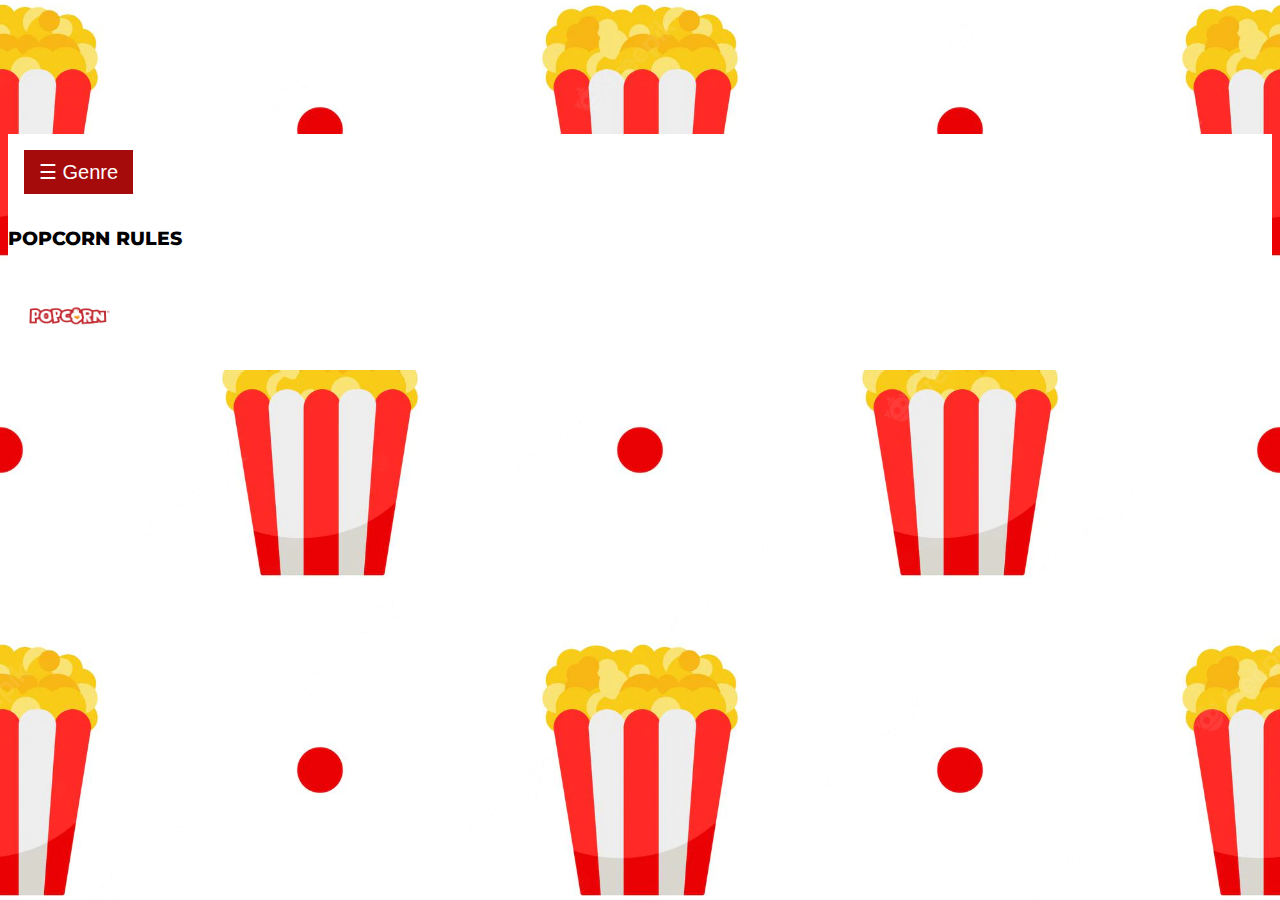
==== index.html @ fd3519b2 "Alpha commit" ====
<!DOCTYPE html>
<html>

<head>
    <title>Popcorn Rules</title>
    <link rel="icon" type="image/x-icon" href="assets\images\Dq_pW9nWsAECURs-removebg-preview.png">
    <meta charset="utf-8">
    <meta name="viewport" content="width=device-width, initial-scale=1">
    <link href="https://cdn.jsdelivr.net/npm/bootstrap@5.0.2/dist/css/bootstrap.min.css" rel="stylesheet"
        integrity="sha384-EVSTQN3/azprG1Anm3QDgpJLIm9Nao0Yz1ztcQTwFspd3yD65VohhpuuCOmLASjC" crossorigin="anonymous">
    <link rel="stylesheet" href="styles.css">
    <link rel="preconnect" href="https://fonts.googleapis.com">
    <link rel="preconnect" href="https://fonts.gstatic.com" crossorigin>
    <link
        href="https://fonts.googleapis.com/css2?family=Montserrat:ital,wght@0,100;0,200;0,300;0,400;0,500;0,600;1,100;1,200;1,300;1,400;1,500&family=Roboto+Mono:wght@200&display=swap"
        rel="stylesheet">

</head>

<body>

    <main>

        <nav class="navbar fixed-top">
            <div class="container-fluid">
                <div id="mySidebar" class="sidebar">
                    <a href="javascript:void(0)" class="closebtn text-white" onclick="OpenOrClose()">×</a>
                    <img class="" src="assets\images\istockphoto-887491610-612x612-removebg-preview.png" alt=""
                        width="100" height="100">
                    <a href="sci-fi.html" class="">Sci-Fi</a>
                    <a href="drama.html" class="">Drama</a>
                    <a href="action.html" class="">Action</a>
                    <a href="comedy.html" class="">Comedy</a>
                </div>

                <div id="main">
                    <button class="openbtn" onclick="OpenOrClose()">☰ Genre</button>

                </div>

                <div>
                    <h2 class="title">
                        <span class="title-word title-word-1">Popcorn</span>
                        <span class="title-word title-word-2">Rules</span>
                    </h2>




                </div>
                <div>
                    <img src="assets\images\Dq_pW9nWsAECURs-removebg-preview.png" alt="" width="120" height="100">
                </div>
            </div>
        </nav>





        <!-- <div class="container ">
            <h1 class="postTitle">The Walking Dead </h1>
            <iframe width="660" height="315" src="https://www.youtube.com/embed/R1v0uFms68U"
                title="YouTube video player" frameborder="0"
                allow="accelerometer; autoplay; clipboard-write; encrypted-media; gyroscope; picture-in-picture"
                allowfullscreen>
            </iframe>
            <h4>
                In the wake of a zombie apocalypse, various survivors struggle to stay alive. As they search for
                safety
                and evade the undead, they are forced to grapple with rival groups and difficult choices.
            </h4>

            <ul>
                <li>First episode date: October 31, 2010
                </li>
                <li>Final episode date: 2022
                </li>
                <li> Production companies: Idiot Box Productions, Circle of Confusion, Skybound Entertainment,
                    Valhalla
                    Entertainment, AMC Studios
                </li>
                <li>Original network: AMC
                    Genre: Horror, Neo-Western, Serial drama, Zombie apocalypse
                </li>
                <li>
                    IMDb Rating: <b>8.2/10🌟</b>
                </li>
            </ul>


        </div> -->



    </main>




    <!-- <footer class="text-center text-white">
        <!-- Grid container -->

    <!-- Grid container -->

    <!-- Copyright -->
    <!-- <div class="text-center p-3">
            <p> © 2022 Copyright: &gt; <i>Popcorn Rules</i> &gt;</p>
        </div>
        <!-- Copyright -->
    <!-- </footer> -->

    <script src="script.js"></script>
</body>

</html>
---- styles.css ----
html {
    background: url(assets/images/popcorn-seamless-pattern-with-popcorn-pack-vector-illustration-white_126267-8833.webp) no-repeat center center fixed;
    -webkit-background-size: cover;
    -moz-background-size: cover;
    -o-background-size: cover;
    background-size: cover;
    backdrop-filter: blur(5px);

}

body {
    font-family: 'Montserrat', sans-serif;
    height: 100%;

}

* {
    box-sizing: border-box;
}

main {
    padding-top: 10%;
}

/* Title style */
.title-word {
    animation: color-animation 4s linear infinite;
}

.title-word-1 {
    --color-1: #DF8453;
    --color-2: #c75407;
    --color-3: #E4A9A8;
}

.title-word-2 {
    --color-1: #DBAD4A;
    --color-2: #ACCFCB;
    --color-3: #a70404;
}


@keyframes color-animation {
    0% {
        color: var(--color-1)
    }

    32% {
        color: var(--color-1)
    }

    33% {
        color: var(--color-2)
    }

    65% {
        color: var(--color-2)
    }

    66% {
        color: var(--color-3)
    }

    99% {
        color: var(--color-3)
    }

    100% {
        color: var(--color-1)
    }
}


.title {
    font-family: "Montserrat", sans-serif;
    font-weight: 800;
    font-size: 1.5vw;
    text-transform: uppercase;

}

/* Navbar and sidebar effects */
.sidebarImg {
    position: relative;
}

.navbar {
    background-color: #fff;
}

.sidebar {
    height: 100%;
    width: 0;
    position: fixed;
    z-index: 1;
    top: 0;
    left: 0;
    background-color: #990000;
    overflow-x: hidden;
    transition: 0.5s;
    padding-top: 60px;
}

.sidebar a {
    padding: 8px 8px 8px 32px;
    text-decoration: none;
    font-size: 25px;
    color: #FFE59D;
    display: block;
    transition: 0.3s;
}

.sidebar a:hover {
    color: #141412;

}

.sidebar .closebtn {
    position: absolute;
    top: 0;
    right: 25px;
    font-size: 36px;
    margin-left: 50px;
}

.openbtn {
    font-size: 20px;
    cursor: pointer;
    background-color: rgb(165, 11, 11);
    color: white;
    padding: 10px 15px;
    border: none;
}

.openbtn:hover {
    background-color: #4e4e4c;
}

#main {
    transition: margin-left .5s;
    padding: 16px;
}

/* On smaller screens, where height is less than 450px, change the style of the sidenav (less padding and a smaller font size) */
@media screen and (max-height: 450px) {
    .sidebar {
        padding-top: 15px;
    }

    .sidebar a {
        font-size: 18px;
    }
}

#mySidebar.open {
    width: 250px;
}

#main.open {
    margin-left: 250px;
    float: left;
}

/* Trailer videos sizes and style */
iframe {
    float: left;
    margin-right: 30px;
    padding-bottom: 5rem;
}


/* Posts styles */
.description {
    float: inline-end;

}

.postTitle {
    color: #ffffff;
    background-color: #990000;


}

.postTitle_Scifi {
    color: #ffffff;
    background-color: #990000;
    font-family: 'Orbitron', sans-serif;

}

.postTitle_drama {
    color: #ffffff;
    background-color: #990000;
    font-family: 'Architects Daughter', cursive;


}

.postTitle_float {
    text-align: end;
}

.postTitle_action {
    color: #ffffff;
    background-color: #990000;
    font-family: 'Shrikhand', cursive;

}

.postTitle_comedy {
    color: #ffffff;
    background-color: #990000;
    font-family: 'Rancho', cursive;

}

/* Hr line seperating posts */
.line {
    border-color: black;
    border-style: dotted none none;
    height: 0px;
    width: 5%;
    border-width: 5px;
    margin: 100px auto;
}



/* Genre title styles */
.headerTitle_scifi {

    font-family: 'Orbitron', sans-serif;
    color: #548CFF;
    text-align: center;
    box-shadow: 20px 20px rgba(0, 0, 0, .15);
    transition: all .4s ease;

}

.headerTitle_scifi:hover {
    border-radius: 0% 0% 50% 50% / 0% 0% 5% 5%;
    box-shadow: 10px 10px rgba(0, 0, 0, .25);
}

.headerTitle_drama {

    font-family: 'Architects Daughter', cursive;
    color: #3D087B;
    text-align: center;
    box-shadow: 20px 20px rgba(0, 0, 0, .15);
    transition: all .4s ease;

}


.headerTitle_drama:hover {
    border-radius: 0% 0% 50% 50% / 0% 0% 5% 5%;
    box-shadow: 10px 10px rgba(0, 0, 0, .25);
}

.headerTitle_action {

    font-family: 'Shrikhand', cursive;
    color: #F32424;
    text-align: center;
    box-shadow: 20px 20px rgba(0, 0, 0, .15);
    transition: all .4s ease;
}

.headerTitle_action:hover {
    border-radius: 0% 0% 50% 50% / 0% 0% 5% 5%;
    box-shadow: 10px 10px rgba(0, 0, 0, .25);
}

.headerTitle_comedy {

    font-family: 'Rancho', cursive;
    color: #FABB51;
    text-align: center;
    box-shadow: 20px 20px rgba(0, 0, 0, .15);
    transition: all .4s ease;
}


.headerTitle_comedy:hover {
    border-radius: 0% 0% 50% 50% / 0% 0% 5% 5%;
    box-shadow: 10px 10px rgba(0, 0, 0, .25);
}

.iframe_float_right {
    float: right;
}
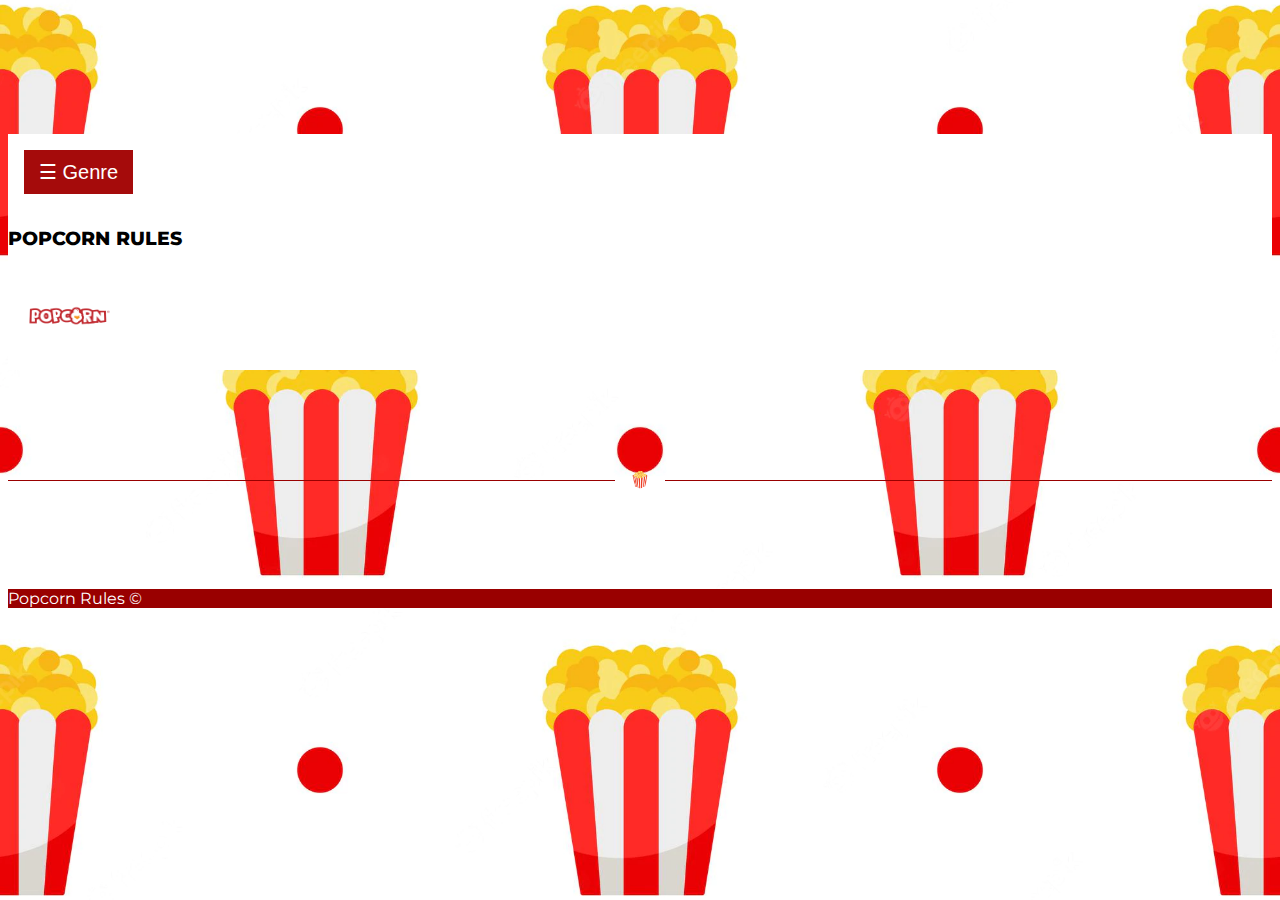
==== commit ba036cb8: "alpha 1.2v" ====
--- a/index.html
+++ b/index.html
@@ -56,7 +56,9 @@
 
 
 
-
+        <div class="strike">
+            <span>🍿</span>
+        </div>
 
         <!-- <div class="container ">
             <h1 class="postTitle">The Walking Dead </h1>
@@ -109,6 +111,11 @@
         </div>
         <!-- Copyright -->
     <!-- </footer> -->
+    <footer class="footer mt-auto py-3 ">
+        <div class="container text-center">
+            <span>Popcorn Rules &copy; </span>
+        </div>
+    </footer>
 
     <script src="script.js"></script>
 </body>
--- a/styles.css
+++ b/styles.css
@@ -215,14 +215,39 @@
 
 }
 
-/* Hr line seperating posts */
-.line {
-    border-color: black;
-    border-style: dotted none none;
-    height: 0px;
-    width: 5%;
-    border-width: 5px;
+
+
+.strike {
     margin: 100px auto;
+    display: block;
+    text-align: center;
+    overflow: hidden;
+    white-space: nowrap;
+}
+
+.strike>span {
+    position: relative;
+    display: inline-block;
+}
+
+.strike>span:before,
+.strike>span:after {
+    content: "";
+    position: absolute;
+    top: 50%;
+    width: 9999px;
+    height: 1px;
+    background: #990000;
+}
+
+.strike>span:before {
+    right: 100%;
+    margin-right: 15px;
+}
+
+.strike>span:after {
+    left: 100%;
+    margin-left: 15px;
 }
 
 
@@ -290,4 +315,9 @@
 
 .iframe_float_right {
     float: right;
+}
+
+footer {
+    background-color: #990000;
+    color: white;
 }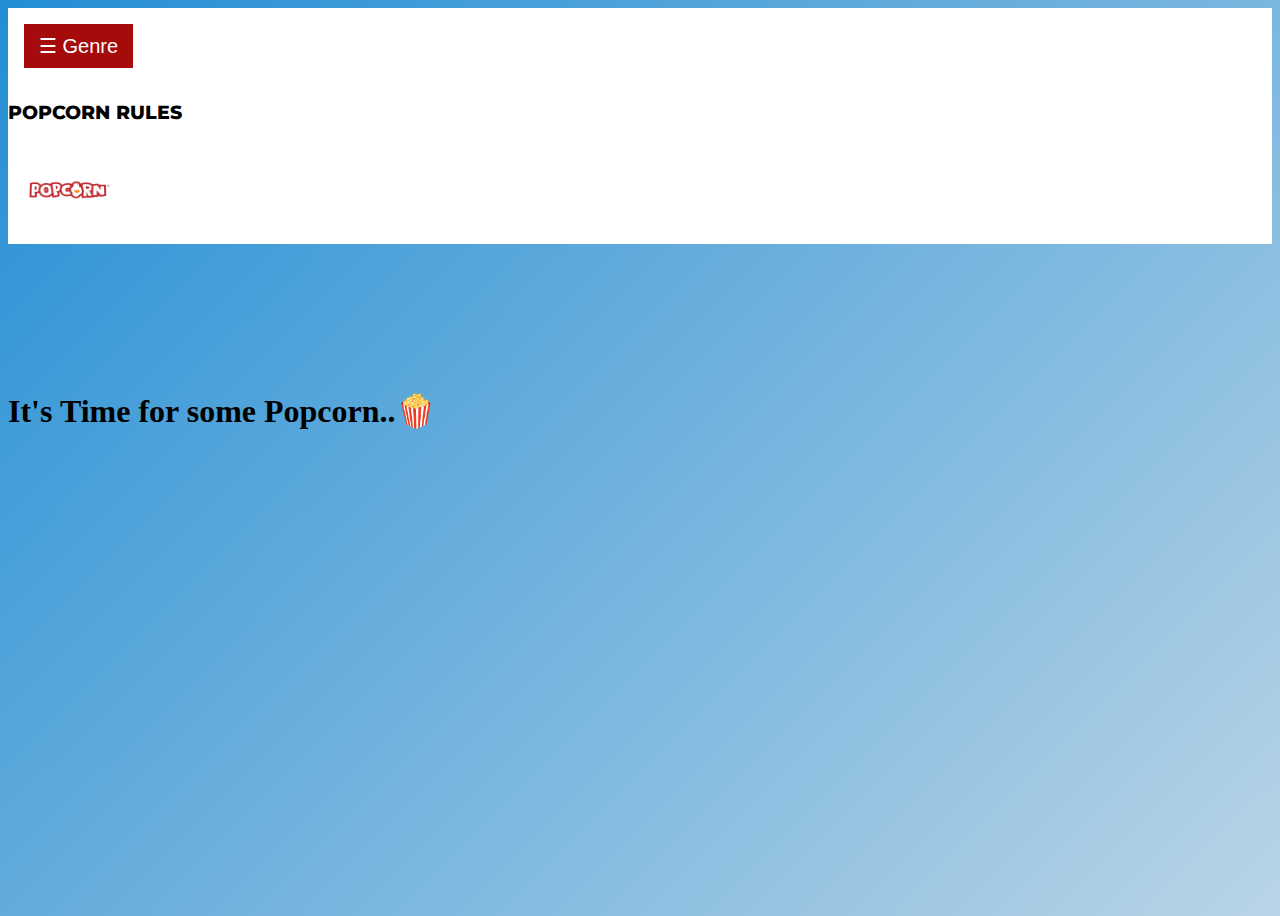
==== commit e23d4469: "alpha 1.3v" ====
--- a/index.html
+++ b/index.html
@@ -19,103 +19,72 @@
 
 <body>
 
-    <main>
 
-        <nav class="navbar fixed-top">
-            <div class="container-fluid">
-                <div id="mySidebar" class="sidebar">
-                    <a href="javascript:void(0)" class="closebtn text-white" onclick="OpenOrClose()">×</a>
-                    <img class="" src="assets\images\istockphoto-887491610-612x612-removebg-preview.png" alt=""
-                        width="100" height="100">
-                    <a href="sci-fi.html" class="">Sci-Fi</a>
-                    <a href="drama.html" class="">Drama</a>
-                    <a href="action.html" class="">Action</a>
-                    <a href="comedy.html" class="">Comedy</a>
-                </div>
 
-                <div id="main">
-                    <button class="openbtn" onclick="OpenOrClose()">☰ Genre</button>
+    <nav class="navbar fixed-top">
+        <div class="container-fluid">
+            <div id="mySidebar" class="sidebar">
+                <a href="javascript:void(0)" class="closebtn text-white" onclick="OpenOrClose()">×</a>
+                <img class="" src="assets\images\istockphoto-887491610-612x612-removebg-preview.png" alt="" width="100"
+                    height="100">
+                <a href="sci-fi.html" class="">Sci-Fi</a>
+                <a href="drama.html" class="">Drama</a>
+                <a href="action.html" class="">Action</a>
+                <a href="comedy.html" class="">Comedy</a>
+            </div>
 
-                </div>
+            <div id="main">
+                <button class="openbtn" onclick="OpenOrClose()">☰ Genre</button>
 
-                <div>
-                    <h2 class="title">
-                        <span class="title-word title-word-1">Popcorn</span>
-                        <span class="title-word title-word-2">Rules</span>
-                    </h2>
+            </div>
+
+            <div>
+                <h2 class="title">
+                    <span class="title-word title-word-1">Popcorn</span>
+                    <span class="title-word title-word-2">Rules</span>
+                </h2>
 
 
 
 
-                </div>
-                <div>
-                    <img src="assets\images\Dq_pW9nWsAECURs-removebg-preview.png" alt="" width="120" height="100">
-                </div>
             </div>
-        </nav>
+            <div>
+                <img src="assets\images\Dq_pW9nWsAECURs-removebg-preview.png" alt="" width="120" height="100">
+            </div>
+        </div>
+    </nav>
+
+    <main>
 
 
 
-        <div class="strike">
-            <span>🍿</span>
-        </div>
-
-        <!-- <div class="container ">
-            <h1 class="postTitle">The Walking Dead </h1>
-            <iframe width="660" height="315" src="https://www.youtube.com/embed/R1v0uFms68U"
-                title="YouTube video player" frameborder="0"
-                allow="accelerometer; autoplay; clipboard-write; encrypted-media; gyroscope; picture-in-picture"
-                allowfullscreen>
-            </iframe>
-            <h4>
-                In the wake of a zombie apocalypse, various survivors struggle to stay alive. As they search for
-                safety
-                and evade the undead, they are forced to grapple with rival groups and difficult choices.
-            </h4>
-
-            <ul>
-                <li>First episode date: October 31, 2010
-                </li>
-                <li>Final episode date: 2022
-                </li>
-                <li> Production companies: Idiot Box Productions, Circle of Confusion, Skybound Entertainment,
-                    Valhalla
-                    Entertainment, AMC Studios
-                </li>
-                <li>Original network: AMC
-                    Genre: Horror, Neo-Western, Serial drama, Zombie apocalypse
-                </li>
-                <li>
-                    IMDb Rating: <b>8.2/10🌟</b>
-                </li>
-            </ul>
 
 
+
+
+
+
+        <!-- <div class="bg"></div>
+        <div class="bg bg2"></div>
+        <div class="bg bg3"></div>
+        <div class="content">
+            <h1>It's Time for some Popcorn..</h1>
         </div> -->
 
 
 
-    </main>
+
+        <div class="d-flex flex-column justify-content-center w-100 h-100">
+
+            <div class="d-flex flex-column justify-content-center align-items-center">
+                <h1 class="fw-light text-white m-0">It's Time for some Popcorn..🍿</h1>
 
 
 
+            </div>
+        </div>
+    </main>
 
-    <!-- <footer class="text-center text-white">
-        <!-- Grid container -->
-
-    <!-- Grid container -->
-
-    <!-- Copyright -->
-    <!-- <div class="text-center p-3">
-            <p> © 2022 Copyright: &gt; <i>Popcorn Rules</i> &gt;</p>
-        </div>
-        <!-- Copyright -->
-    <!-- </footer> -->
-    <footer class="footer mt-auto py-3 ">
-        <div class="container text-center">
-            <span>Popcorn Rules &copy; </span>
-        </div>
-    </footer>
 
     <script src="script.js"></script>
 </body>
--- a/styles.css
+++ b/styles.css
@@ -1,23 +1,3 @@
-html {
-    background: url(assets/images/popcorn-seamless-pattern-with-popcorn-pack-vector-illustration-white_126267-8833.webp) no-repeat center center fixed;
-    -webkit-background-size: cover;
-    -moz-background-size: cover;
-    -o-background-size: cover;
-    background-size: cover;
-    backdrop-filter: blur(5px);
-
-}
-
-body {
-    font-family: 'Montserrat', sans-serif;
-    height: 100%;
-
-}
-
-* {
-    box-sizing: border-box;
-}
-
 main {
     padding-top: 10%;
 }
@@ -320,4 +300,84 @@
 footer {
     background-color: #990000;
     color: white;
+}
+
+
+/* 
+html {
+    height: 100%;
+}
+
+body {
+    margin: 0;
+}
+
+.bg {
+    animation: slide 3s ease-in-out infinite alternate;
+    background-image: linear-gradient(-60deg, rgb(184, 33, 13) 50%, rgb(224, 227, 230) 50%);
+    bottom: 0;
+    left: -50%;
+    opacity: .5;
+    position: fixed;
+    right: -50%;
+    top: 0;
+    z-index: -1;
+}
+
+.bg2 {
+    animation-direction: alternate-reverse;
+    animation-duration: 4s;
+}
+
+.bg3 {
+    animation-duration: 5s;
+}
+
+.content {
+    background-color: rgba(255, 255, 255, .8);
+    border-radius: .25em;
+    box-shadow: 0 0 .25em rgba(0, 0, 0, .25);
+    box-sizing: border-box;
+    left: 50%;
+    padding: 10vmin;
+    position: fixed;
+    text-align: center;
+    top: 50%;
+    transform: translate(-50%, -50%);
+}
+
+h1 {
+    font-family: monospace;
+}
+
+@keyframes slide {
+    0% {
+        transform: translateX(-25%);
+    }
+
+    100% {
+        transform: translateX(25%);
+    }
+} */
+
+
+body {
+    background: linear-gradient(-45deg, #9b4b33, #b44131, #ececec, #238ed5);
+    background-size: 400% 400%;
+    animation: gradient 15s ease infinite;
+    height: 100vh;
+}
+
+@keyframes gradient {
+    0% {
+        background-position: 0% 50%;
+    }
+
+    50% {
+        background-position: 100% 50%;
+    }
+
+    100% {
+        background-position: 0% 50%;
+    }
 }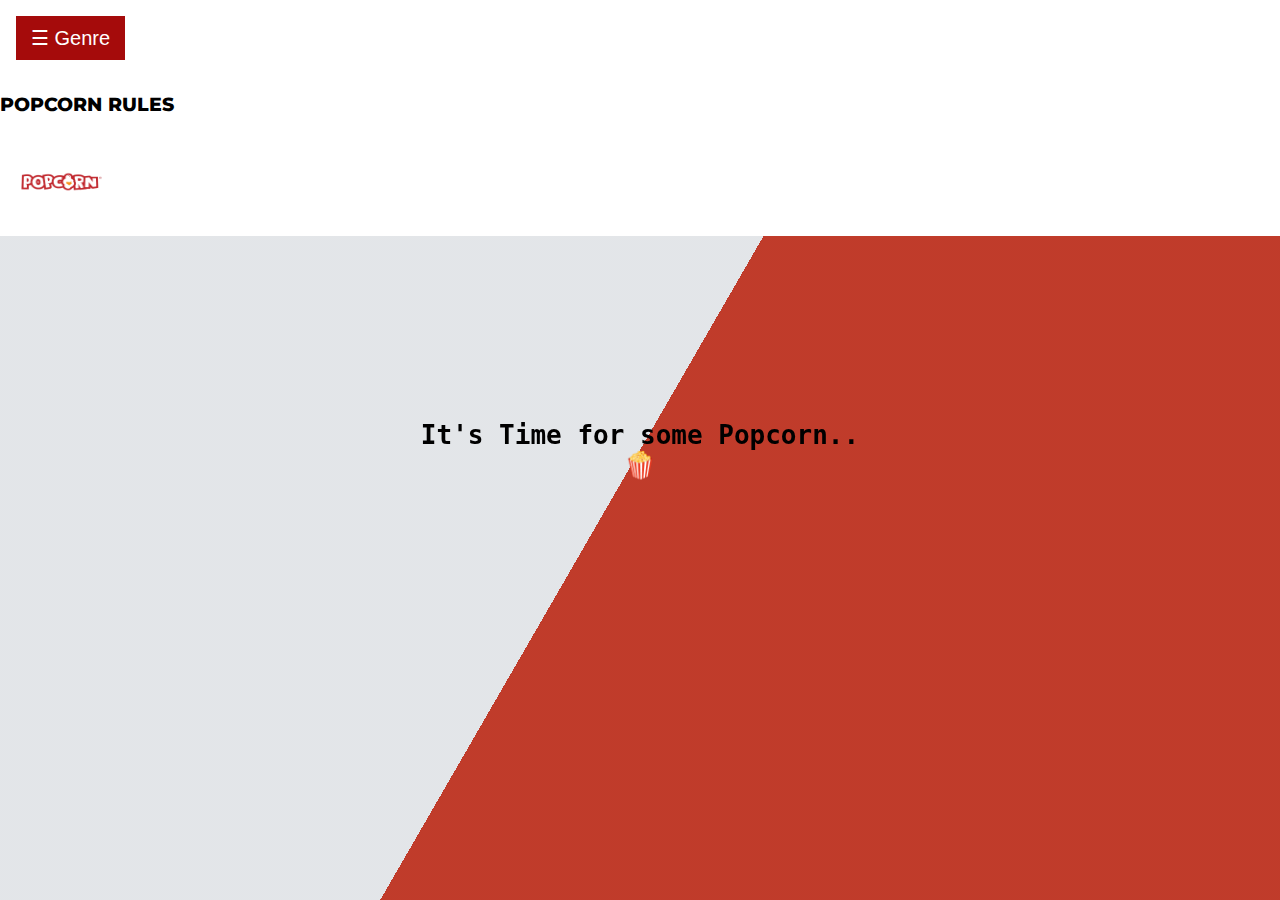
==== commit 5d558c5b: "updating home page" ====
--- a/index.html
+++ b/index.html
@@ -64,24 +64,20 @@
 
 
 
-        <!-- <div class="bg"></div>
+        <div class="bg"></div>
         <div class="bg bg2"></div>
         <div class="bg bg3"></div>
         <div class="content">
-            <h1>It's Time for some Popcorn..</h1>
-        </div> -->
+            <h1>It's Time for some Popcorn..🍿</h1>
+        </div>
 
 
 
 
-        <div class="d-flex flex-column justify-content-center w-100 h-100">
-
-            <div class="d-flex flex-column justify-content-center align-items-center">
-                <h1 class="fw-light text-white m-0">It's Time for some Popcorn..🍿</h1>
 
 
 
-            </div>
+        </div>
         </div>
     </main>
 
--- a/styles.css
+++ b/styles.css
@@ -303,7 +303,7 @@
 }
 
 
-/* 
+
 html {
     height: 100%;
 }
@@ -334,10 +334,7 @@
 }
 
 .content {
-    background-color: rgba(255, 255, 255, .8);
-    border-radius: .25em;
-    box-shadow: 0 0 .25em rgba(0, 0, 0, .25);
-    box-sizing: border-box;
+
     left: 50%;
     padding: 10vmin;
     position: fixed;
@@ -358,26 +355,4 @@
     100% {
         transform: translateX(25%);
     }
-} */
-
-
-body {
-    background: linear-gradient(-45deg, #9b4b33, #b44131, #ececec, #238ed5);
-    background-size: 400% 400%;
-    animation: gradient 15s ease infinite;
-    height: 100vh;
-}
-
-@keyframes gradient {
-    0% {
-        background-position: 0% 50%;
-    }
-
-    50% {
-        background-position: 100% 50%;
-    }
-
-    100% {
-        background-position: 0% 50%;
-    }
 }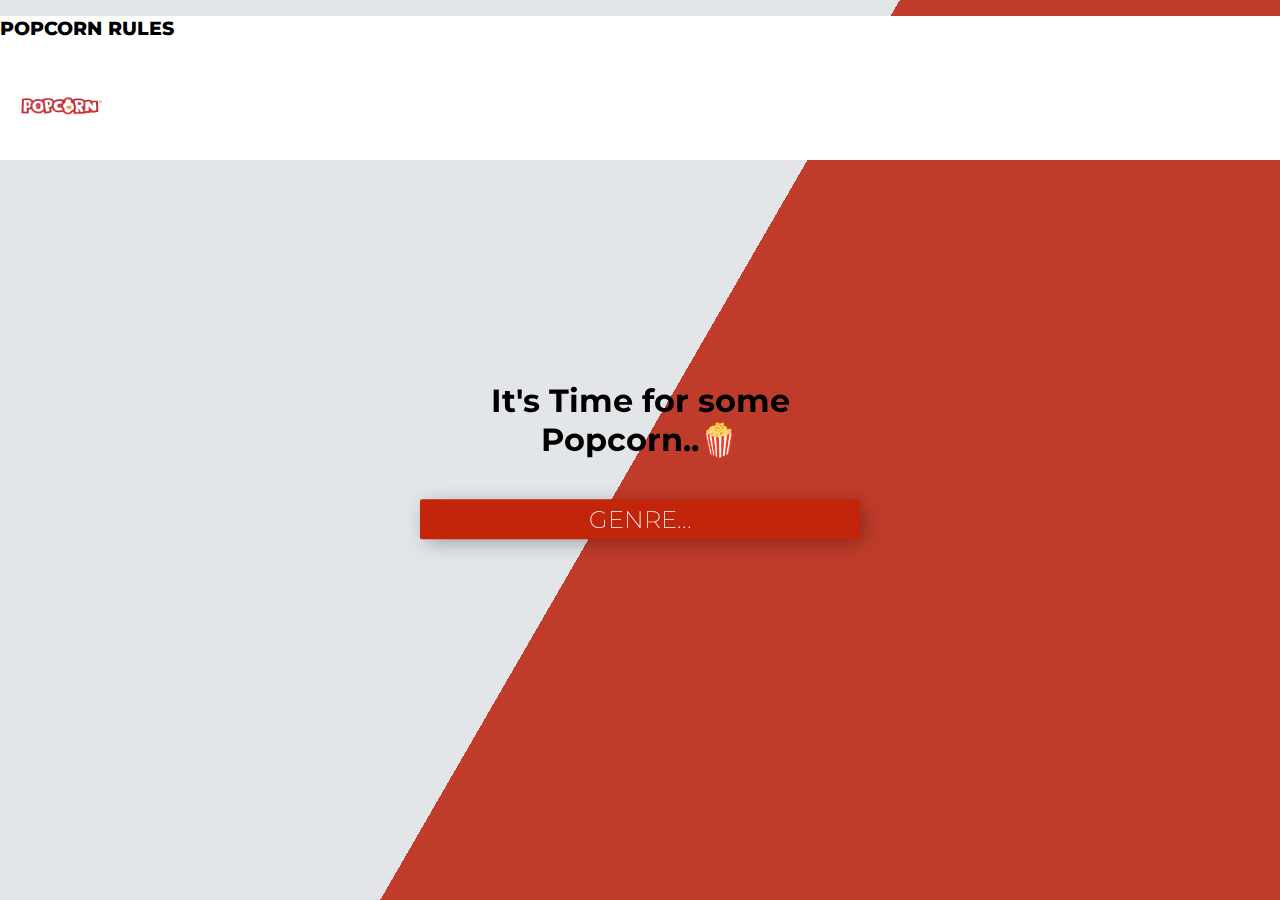
==== commit 673edeff: "adding dropdown menu home screen, removing sidebar" ====
--- a/index.html
+++ b/index.html
@@ -23,7 +23,7 @@
 
     <nav class="navbar fixed-top">
         <div class="container-fluid">
-            <div id="mySidebar" class="sidebar">
+            <!-- <div id="mySidebar" class="sidebar">
                 <a href="javascript:void(0)" class="closebtn text-white" onclick="OpenOrClose()">×</a>
                 <img class="" src="assets\images\istockphoto-887491610-612x612-removebg-preview.png" alt="" width="100"
                     height="100">
@@ -34,23 +34,23 @@
             </div>
 
             <div id="main">
-                <button class="openbtn" onclick="OpenOrClose()">☰ Genre</button>
+                <button class="openbtn" onclick="OpenOrClose()">☰ Genre</button> -->
 
-            </div>
+        </div>
 
-            <div>
-                <h2 class="title">
-                    <span class="title-word title-word-1">Popcorn</span>
-                    <span class="title-word title-word-2">Rules</span>
-                </h2>
+        <div class="align-center">
+            <h2 class="title">
+                <span class="title-word title-word-1">Popcorn</span>
+                <span class="title-word title-word-2">Rules</span>
+            </h2>
 
 
 
 
-            </div>
-            <div>
-                <img src="assets\images\Dq_pW9nWsAECURs-removebg-preview.png" alt="" width="120" height="100">
-            </div>
+        </div>
+        <div>
+            <img src="assets\images\Dq_pW9nWsAECURs-removebg-preview.png" alt="" width="120" height="100">
+        </div>
         </div>
     </nav>
 
@@ -69,7 +69,23 @@
         <div class="bg bg3"></div>
         <div class="content">
             <h1>It's Time for some Popcorn..🍿</h1>
+
+            <div class="container2">
+                <nav class="nav2">
+                    <input id="toggle" type="checkbox" checked>
+                    <h2 class="dropdown">Genre...</h2>
+                    <ul>
+                        <li><a href="sci-fi.html">Sci-fi</a></li>
+                        <li><a href="drama.html">Drama</a></li>
+                        <li><a href="action.html">Action</a></li>
+                        <li><a href="comedy.html">Comedy</a></li>
+                    </ul>
+                </nav>
+            </div>
         </div>
+
+
+
 
 
 
--- a/styles.css
+++ b/styles.css
@@ -303,7 +303,7 @@
 }
 
 
-
+/* Home bg animation */
 html {
     height: 100%;
 }
@@ -344,7 +344,7 @@
 }
 
 h1 {
-    font-family: monospace;
+    font-family: "Montserrat", sans-serif;
 }
 
 @keyframes slide {
@@ -355,4 +355,133 @@
     100% {
         transform: translateX(25%);
     }
+}
+
+
+
+.nav2 {
+    font-family: "Montserrat", sans-serif;
+    font-size: 20px;
+    margin: auto;
+    margin-top: 40px;
+    position: relative;
+    width: clamp(320px, 50vw, 100%);
+    color: white;
+}
+
+.nav2 h2 {
+    font-size: 1.5rem;
+    border-radius: 2px;
+    position: relative;
+    background: rgb(194, 37, 10);
+    height: 40px;
+    text-transform: uppercase;
+    margin-bottom: 0;
+    color: inherit;
+    font-weight: 200;
+    display: flex;
+    flex: 1;
+    justify-content: center;
+    align-items: center;
+    box-shadow: 4px 4px 20px -2px rgba(0, 0, 0, 0.35);
+    transition: all 0.4s;
+}
+
+.nav2:hover h2 {
+    transform: translateY(-2px);
+    box-shadow: 2px 2px 5px -1px rgba(0, 0, 0, 0.35);
+    transition: all 0.4s;
+}
+
+#toggle {
+    position: absolute;
+    left: 0;
+    top: 0;
+    width: 100%;
+    z-index: 1;
+    opacity: 0;
+    cursor: pointer;
+    height: 40px;
+}
+
+.dropdown h2::before {
+    position: absolute;
+    right: 0;
+    top: 0;
+    height: inherit;
+    aspect-ratio: 1;
+    background: currentColor;
+    display: flex;
+    align-items: center;
+    padding-right: 1rem;
+    content: "";
+    clip-path: polygon(50% 25%, 20% 80%, 80% 80%);
+    transform: rotate(180deg) scale(0.75);
+}
+
+#toggle:not(:checked)~h2::before {
+    transform: rotate(0deg) scale(0.75);
+}
+
+#toggle:focus~h2 {
+    background: rgb(235, 171, 77);
+    transition: background 0.45s;
+}
+
+#toggle:checked~ul {
+    visibility: hidden;
+    opacity: 0;
+}
+
+#toggle:not(:checked)~ul {
+    opacity: 1;
+    transition: opacity 0.3s ease-in-out;
+}
+
+
+.nav2 ul {
+    padding-left: 0;
+    padding-top: 1rem;
+    margin-top: 0;
+    background: transparent;
+    list-style: none;
+    overflow: hidden;
+    text-align: right;
+    text-align: center;
+    transition: all 0.4s ease-out;
+    width: 100%;
+    position: absolute;
+}
+
+.nav2 ul li {
+    border-radius: 2px;
+    position: relative;
+    display: inline-block;
+    line-height: 1.5;
+    width: 100%;
+    margin: 0 0 0.25rem 0;
+    background: rgb(189, 46, 21);
+    transition: background 3s;
+    box-shadow: 2px 2px 10px -2px rgba(0, 0, 0, 0.35);
+}
+
+.nav2 ul li:hover,
+.nav2 ul li a:focus {
+    background: rgb(212, 135, 34);
+    transition: background 0.45s;
+}
+
+.nav2 ul a {
+    display: block;
+    color: inherit;
+    text-transform: lowercase;
+    font-weight: 200;
+    text-decoration: none;
+}
+
+
+.container2 {
+    max-width: 55ch;
+    margin: auto;
+    color: #36454F;
 }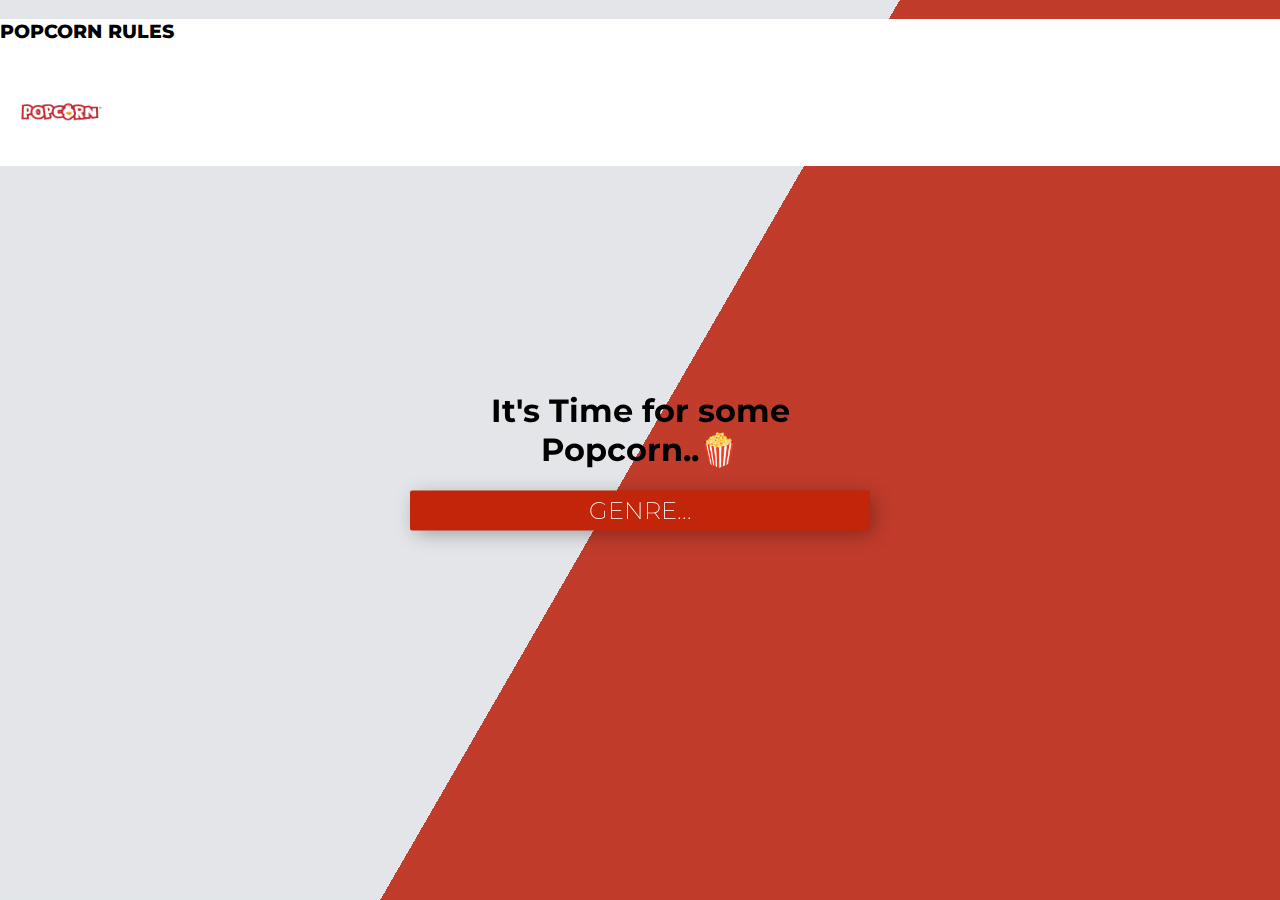
==== commit 5ec79a97: "adding content to genres" ====
--- a/index.html
+++ b/index.html
@@ -21,28 +21,14 @@
 
 
 
-    <nav class="navbar fixed-top">
-        <div class="container-fluid">
-            <!-- <div id="mySidebar" class="sidebar">
-                <a href="javascript:void(0)" class="closebtn text-white" onclick="OpenOrClose()">×</a>
-                <img class="" src="assets\images\istockphoto-887491610-612x612-removebg-preview.png" alt="" width="100"
-                    height="100">
-                <a href="sci-fi.html" class="">Sci-Fi</a>
-                <a href="drama.html" class="">Drama</a>
-                <a href="action.html" class="">Action</a>
-                <a href="comedy.html" class="">Comedy</a>
-            </div>
+    <nav class="navbar container-fluid">
 
-            <div id="main">
-                <button class="openbtn" onclick="OpenOrClose()">☰ Genre</button> -->
-
-        </div>
 
         <div class="align-center">
-            <h2 class="title">
+            <h3 class="title">
                 <span class="title-word title-word-1">Popcorn</span>
                 <span class="title-word title-word-2">Rules</span>
-            </h2>
+                </h2>
 
 
 
@@ -70,7 +56,7 @@
         <div class="content">
             <h1>It's Time for some Popcorn..🍿</h1>
 
-            <div class="container2">
+            <div class="container">
                 <nav class="nav2">
                     <input id="toggle" type="checkbox" checked>
                     <h2 class="dropdown">Genre...</h2>
--- a/styles.css
+++ b/styles.css
@@ -50,6 +50,10 @@
     }
 }
 
+.brand_img {
+    width: 120;
+    height: 80;
+}
 
 .title {
     font-family: "Montserrat", sans-serif;
@@ -363,7 +367,7 @@
     font-family: "Montserrat", sans-serif;
     font-size: 20px;
     margin: auto;
-    margin-top: 40px;
+    /* margin-top: 40px; */
     position: relative;
     width: clamp(320px, 50vw, 100%);
     color: white;
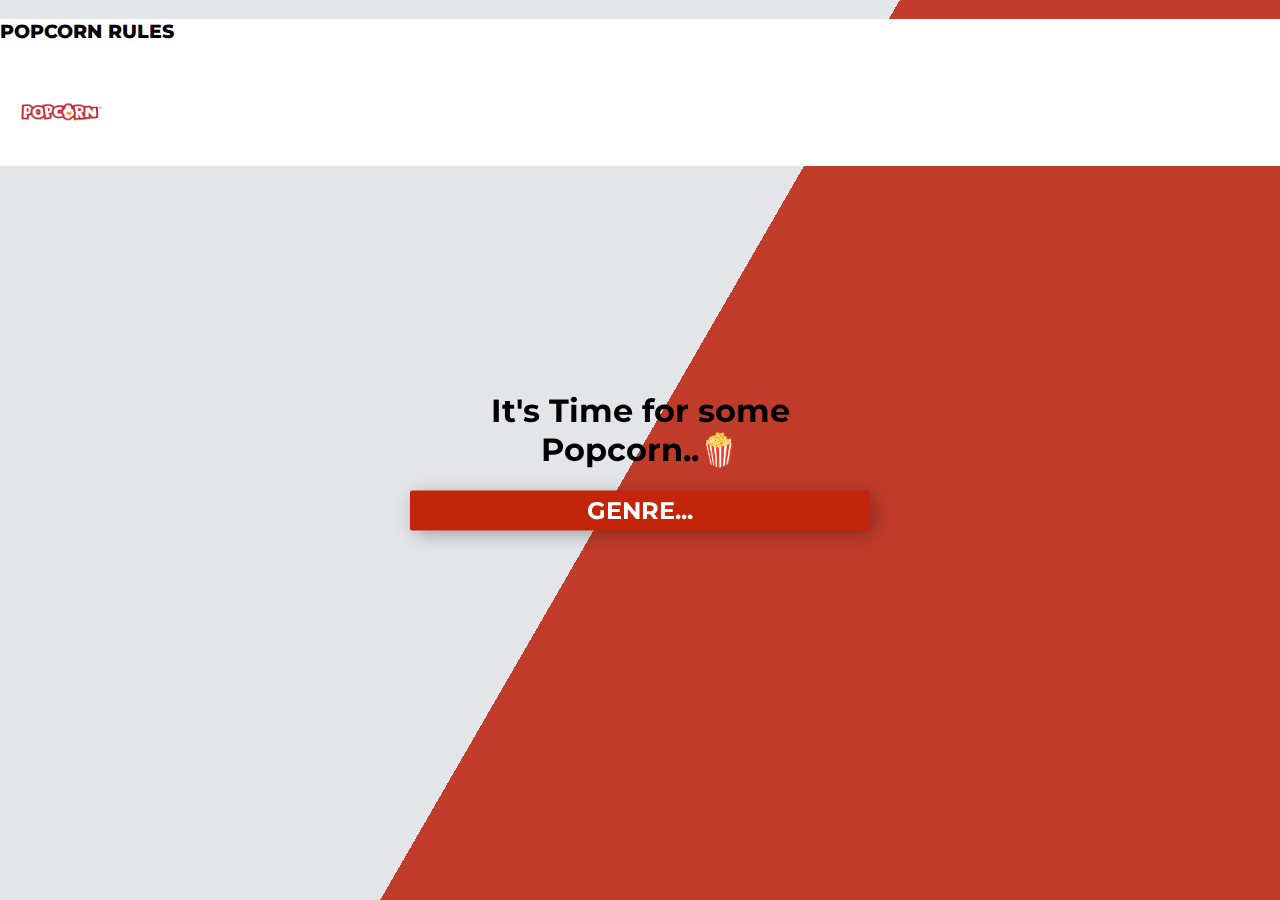
==== commit e061ecbd: "adding quiz link in sidebar" ====
--- a/index.html
+++ b/index.html
@@ -67,8 +67,12 @@
                         <li><a href="comedy.html">Comedy</a></li>
                     </ul>
                 </nav>
+
+
             </div>
         </div>
+
+
 
 
 
--- a/styles.css
+++ b/styles.css
@@ -51,8 +51,8 @@
 }
 
 .brand_img {
-    width: 120;
-    height: 80;
+    width: 75rem;
+    height: 5rem;
 }
 
 .title {
@@ -86,7 +86,7 @@
 }
 
 .sidebar a {
-    padding: 8px 8px 8px 32px;
+    padding: 0.5rem 0.5rem 0.5rem 2rem;
     text-decoration: none;
     font-size: 25px;
     color: #FFE59D;
@@ -102,17 +102,17 @@
 .sidebar .closebtn {
     position: absolute;
     top: 0;
-    right: 25px;
-    font-size: 36px;
-    margin-left: 50px;
+    right: 1.563rem;
+    font-size: 2.25rem;
+    margin-left: 3.125rem;
 }
 
 .openbtn {
-    font-size: 20px;
+    font-size: 1.25rem;
     cursor: pointer;
     background-color: rgb(165, 11, 11);
     color: white;
-    padding: 10px 15px;
+    padding: 0.625rem 0.938rem;
     border: none;
 }
 
@@ -122,33 +122,33 @@
 
 #main {
     transition: margin-left .5s;
-    padding: 16px;
+    padding: 1rem;
 }
 
 /* On smaller screens, where height is less than 450px, change the style of the sidenav (less padding and a smaller font size) */
-@media screen and (max-height: 450px) {
+@media screen and (max-height: 28.125rem) {
     .sidebar {
-        padding-top: 15px;
+        padding-top: 0.938rem;
     }
 
     .sidebar a {
-        font-size: 18px;
+        font-size: 1.125rem;
     }
 }
 
 #mySidebar.open {
-    width: 250px;
+    width: 15.625rem;
 }
 
 #main.open {
-    margin-left: 250px;
+    margin-left: 15.625rem;
     float: left;
 }
 
 /* Trailer videos sizes and style */
 iframe {
     float: left;
-    margin-right: 30px;
+    margin-right: 1.875rem;
     padding-bottom: 5rem;
 }
 
@@ -202,7 +202,7 @@
 
 
 .strike {
-    margin: 100px auto;
+    margin: 6.25rem auto;
     display: block;
     text-align: center;
     overflow: hidden;
@@ -219,19 +219,19 @@
     content: "";
     position: absolute;
     top: 50%;
-    width: 9999px;
-    height: 1px;
+    width: 624.938rem;
+    height: 0.063rem;
     background: #990000;
 }
 
 .strike>span:before {
     right: 100%;
-    margin-right: 15px;
+    margin-right: 0.938rem;
 }
 
 .strike>span:after {
     left: 100%;
-    margin-left: 15px;
+    margin-left: 0.938rem;
 }
 
 
@@ -242,14 +242,14 @@
     font-family: 'Orbitron', sans-serif;
     color: #548CFF;
     text-align: center;
-    box-shadow: 20px 20px rgba(0, 0, 0, .15);
+    box-shadow: 1.25rem 1.25rem rgba(0, 0, 0, .15);
     transition: all .4s ease;
 
 }
 
 .headerTitle_scifi:hover {
     border-radius: 0% 0% 50% 50% / 0% 0% 5% 5%;
-    box-shadow: 10px 10px rgba(0, 0, 0, .25);
+    box-shadow: 0.625rem 0.625rem rgba(0, 0, 0, .25);
 }
 
 .headerTitle_drama {
@@ -257,7 +257,7 @@
     font-family: 'Architects Daughter', cursive;
     color: #3D087B;
     text-align: center;
-    box-shadow: 20px 20px rgba(0, 0, 0, .15);
+    box-shadow: 1.25rem 1.25rem rgba(0, 0, 0, .15);
     transition: all .4s ease;
 
 }
@@ -265,7 +265,7 @@
 
 .headerTitle_drama:hover {
     border-radius: 0% 0% 50% 50% / 0% 0% 5% 5%;
-    box-shadow: 10px 10px rgba(0, 0, 0, .25);
+    box-shadow: 0.625rem 0.625rem rgba(0, 0, 0, .25);
 }
 
 .headerTitle_action {
@@ -273,13 +273,13 @@
     font-family: 'Shrikhand', cursive;
     color: #F32424;
     text-align: center;
-    box-shadow: 20px 20px rgba(0, 0, 0, .15);
+    box-shadow: 1.25rem 1.25rem rgba(0, 0, 0, .15);
     transition: all .4s ease;
 }
 
 .headerTitle_action:hover {
     border-radius: 0% 0% 50% 50% / 0% 0% 5% 5%;
-    box-shadow: 10px 10px rgba(0, 0, 0, .25);
+    box-shadow: 0.625rem 0.625rem rgba(0, 0, 0, .25);
 }
 
 .headerTitle_comedy {
@@ -287,14 +287,14 @@
     font-family: 'Rancho', cursive;
     color: #FABB51;
     text-align: center;
-    box-shadow: 20px 20px rgba(0, 0, 0, .15);
+    box-shadow: 1.25rem 1.25rem rgba(0, 0, 0, .15);
     transition: all .4s ease;
 }
 
 
 .headerTitle_comedy:hover {
     border-radius: 0% 0% 50% 50% / 0% 0% 5% 5%;
-    box-shadow: 10px 10px rgba(0, 0, 0, .25);
+    box-shadow: 0.625rem 0.625rem rgba(0, 0, 0, .25);
 }
 
 .iframe_float_right {
@@ -365,7 +365,7 @@
 
 .nav2 {
     font-family: "Montserrat", sans-serif;
-    font-size: 20px;
+    font-size: 1.25rem;
     margin: auto;
     /* margin-top: 40px; */
     position: relative;
@@ -375,25 +375,25 @@
 
 .nav2 h2 {
     font-size: 1.5rem;
-    border-radius: 2px;
+    border-radius: 0.125rem;
     position: relative;
     background: rgb(194, 37, 10);
-    height: 40px;
+    height: 2.5rem;
     text-transform: uppercase;
     margin-bottom: 0;
     color: inherit;
-    font-weight: 200;
+    font-weight: 12.5rem;
     display: flex;
     flex: 1;
     justify-content: center;
     align-items: center;
-    box-shadow: 4px 4px 20px -2px rgba(0, 0, 0, 0.35);
+    box-shadow: 0.25rem 0.25rem 1.25rem -0.125rem rgba(0, 0, 0, 0.35);
     transition: all 0.4s;
 }
 
 .nav2:hover h2 {
     transform: translateY(-2px);
-    box-shadow: 2px 2px 5px -1px rgba(0, 0, 0, 0.35);
+    box-shadow: 0.125rem 0.125rem 0.313rem -0.063rem rgba(0, 0, 0, 0.35);
     transition: all 0.4s;
 }
 
@@ -405,7 +405,7 @@
     z-index: 1;
     opacity: 0;
     cursor: pointer;
-    height: 40px;
+    height: 2.5rem;
 }
 
 .dropdown h2::before {
@@ -458,7 +458,7 @@
 }
 
 .nav2 ul li {
-    border-radius: 2px;
+    border-radius: 0.125rem;
     position: relative;
     display: inline-block;
     line-height: 1.5;
